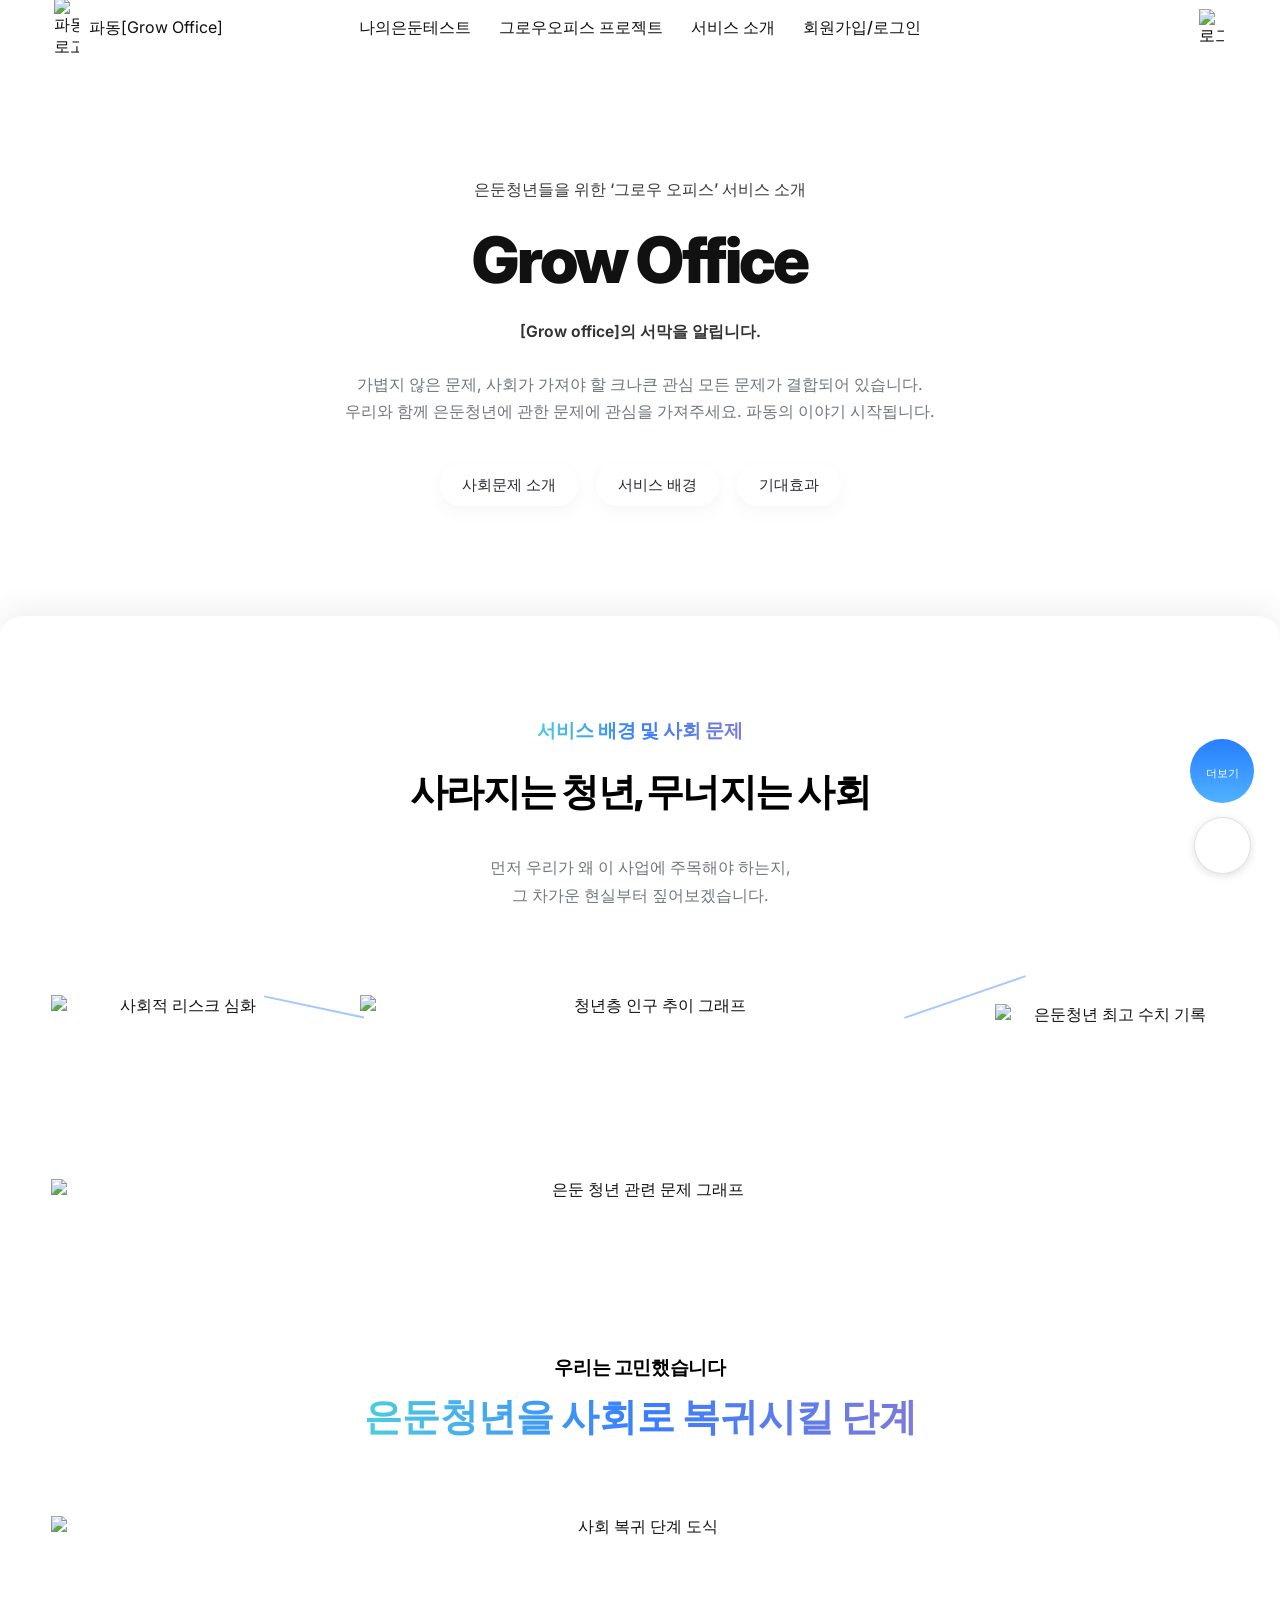
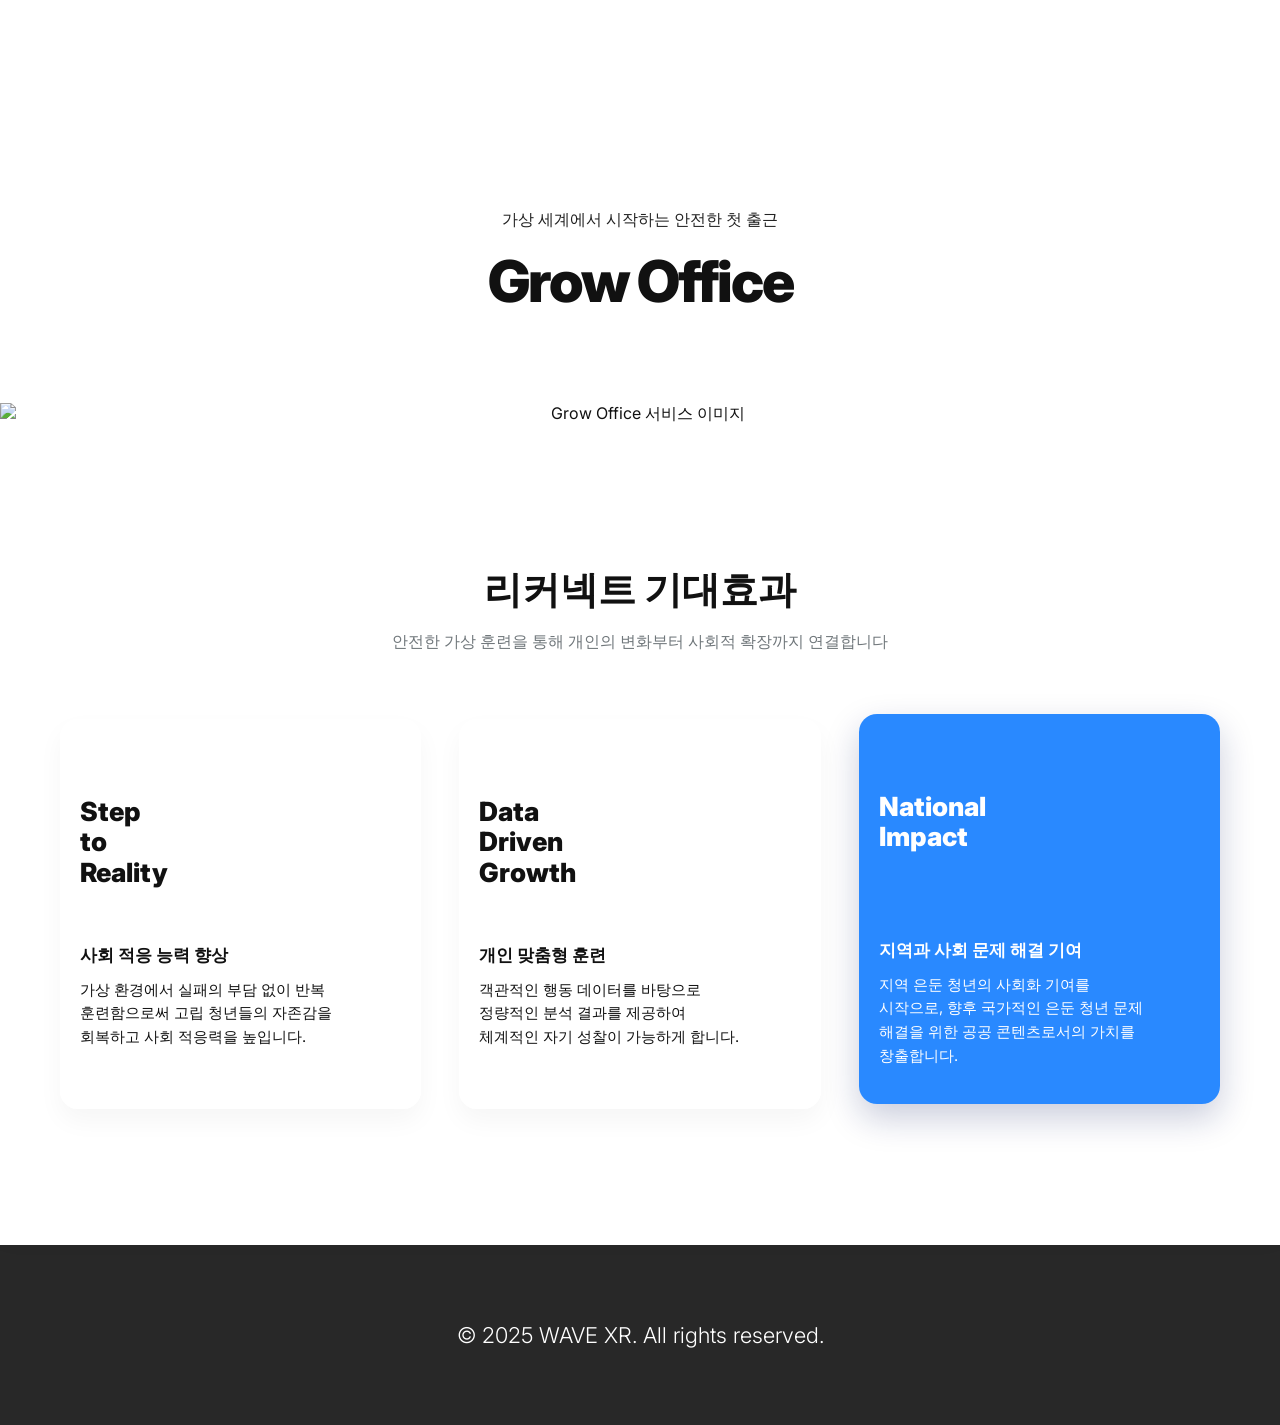
==== sub_1.html @ 3916b90f "Add files via upload" ====
<!DOCTYPE html>
<html lang="ko">
<head>
  <meta charset="UTF-8">
  <meta name="viewport" content="width=device-width, initial-scale=1.0">
  <title>Grow Office</title>
  <link rel="stylesheet" href="sub1.css">
  <script src="index.js" defer></script>
</head>
<body>
  <header>
    <a href="index.html" class="logo" aria-label="파동 홈으로 이동">
      <div class="logo-icon">
        <img src="./img/header_logo.png" alt="파동 로고">
      </div>
      <span class="icon_name">파동<span>[Grow Office]</span></span>
    </a>

    <nav aria-label="주요 메뉴">
      <a href="https://v0-xr-reconnect-service.vercel.app/checklist">나의은둔테스트</a>
      <a href="sub_1.html">그로우오피스 프로젝트</a>
      <a href="sub_2.html">서비스 소개</a>
      <a href="#" class="open-login">회원가입/로그인</a>
    </nav>

    <div class="user-icon">
      <button id="openModal" class="open-login" type="button" aria-label="로그인 창 열기">
        <img src="./img/header_icon.png" alt="로그인">
      </button>
    </div>

    <div class="memu_ham">
      <input type="checkbox" id="check_box" aria-label="모바일 메뉴 열기">
      <label for="check_box" aria-hidden="true">
        <span></span>
        <span></span>
        <span></span>
      </label>
      <div id="side_menu">
        <ul>
          <li><a href="https://v0-xr-reconnect-service.vercel.app/checklist">나의은둔테스트</a></li>
          <li><a href="sub_1.html">그로우오피스 프로젝트</a></li>
          <li><a href="sub_2.html">서비스 소개</a></li>
          <li><a href="#" class="open-login">회원가입/로그인</a></li>
        </ul>
      </div>
    </div>
  </header>

  <main class="sub1_con">
    <section class="sub1_int" aria-label="Grow Office 소개">
      <div class="sub1_title">
        <p>은둔청년들을 위한 ‘그로우 오피스’ 서비스 소개</p>
        <h1>Grow Office</h1>
        <p>
          <span>[Grow office]의 서막을 알립니다.</span><br><br>
          가볍지 않은 문제, 사회가 가져야 할 크나큰 관심 모든 문제가 결합되어 있습니다.<br>
          우리와 함께 은둔청년에 관한 문제에 관심을 가져주세요. 파동의 이야기 시작됩니다.
        </p>
      </div>
      <div class="sub1_btn">
        <button type="button">사회문제 소개</button>
        <button type="button">서비스 배경</button>
        <button type="button">기대효과</button>
      </div>
    </section>

    <div class="sub1_vrcon">
      <section class="service-section" aria-label="서비스 배경 및 사회 문제">
        <div class="header-group">
          <span class="sub-title">서비스 배경 및 사회 문제</span>
          <h2 class="main-title">사라지는 청년, 무너지는 사회</h2>
          <p class="description">
            먼저 우리가 왜 이 사업에 주목해야 하는지,<br>
            그 차가운 현실부터 짚어보겠습니다.
          </p>
        </div>

        <div class="visual-container">
          <div class="connecting-line" aria-hidden="true"></div>
          <div class="img-wrapper card-img-left">
            <img src="./img/sub1_vrcon_01_img_left.png" alt="사회적 리스크 심화">
          </div>
          <div class="img-wrapper graph-img-center">
            <img src="./img/sub1_vrcon_01_img.png" alt="청년층 인구 추이 그래프">
          </div>
          <div class="img-wrapper card-img-right">
            <img src="./img/sub1_vrcon_01_img_right.png" alt="은둔청년 최고 수치 기록">
          </div>
        </div>
      </section>

      <section class="sub_1_grap" aria-label="사회 문제 그래프">
        <img src="./img/sub_1_grap.png" alt="은둔 청년 관련 문제 그래프">
      </section>

      <section class="sub_1_step" aria-label="사회 복귀 단계">
        <span class="step_title">우리는 고민했습니다</span>
        <h2 class="step_main-title">은둔청년을 사회로 복귀시킬 단계</h2>
        <img src="./img/sub_ob.png" alt="사회 복귀 단계 도식">
      </section>

      <section class="sub_1_grow" aria-label="Grow Office 콘셉트">
        <span class="grow_title">가상 세계에서 시작하는 안전한 첫 출근</span>
        <h2 class="grow_main-title">Grow Office</h2>
        <img src="./img/_sub1_img.png" alt="Grow Office 서비스 이미지">
      </section>

      <section class="exp_1_grow" aria-label="리커넥트 기대효과">
        <div class="exp-header">
          <span class="exp_title">리커넥트 기대효과</span>
          <h2 class="exp_main-title">안전한 가상 훈련을 통해 개인의 변화부터 사회적 확장까지 연결합니다</h2>
        </div>
        <div class="card_sec">
          <article class="grow-card">
            <h3>Step<br>to<br>Reality</h3>
            <p class="card-title">사회 적응 능력 향상</p>
            <p class="card-desc">가상 환경에서 실패의 부담 없이 반복<br>훈련함으로써 고립 청년들의 자존감을<br>회복하고 사회 적응력을 높입니다.</p>
          </article>

          <article class="grow-card">
            <h3>Data<br>Driven<br>Growth</h3>
            <p class="card-title">개인 맞춤형 훈련</p>
            <p class="card-desc">객관적인 행동 데이터를 바탕으로<br>정량적인 분석 결과를 제공하여<br>체계적인 자기 성찰이 가능하게 합니다.</p>
          </article>

          <article class="grow-card">
            <h3>National<br>Impact</h3>
            <p class="card-title">지역과 사회 문제 해결 기여</p>
            <p class="card-desc">지역 은둔 청년의 사회화 기여를<br>시작으로, 향후 국가적인 은둔 청년 문제<br>해결을 위한 공공 콘텐츠로서의 가치를<br>창출합니다.</p>
          </article>
        </div>
      </section>
    </div>
  </main>

  <footer class="footer">
    © 2025 WAVE XR. All rights reserved.
  </footer>

  <div class="floating-wrapper">
    <div class="quick-menu-container">
      <ul class="menu-items">
        <li>
          <a href="index.html">
            <img src="./img/Floating_logo.png" alt="" class="menu-icon">
            <span>그로우오피스</span>
          </a>
        </li>
        <li>
          <a href="#" class="open-login">
            <img src="./img/Floating_login.png" alt="" class="menu-icon">
            <span>로그인</span>
          </a>
        </li>
        <li>
          <a href="https://dashboardwave.vercel.app/">
            <img src="./img/Floating_data.png" alt="" class="menu-icon">
            <span>내데이터</span>
          </a>
        </li>
        <li>
          <a href="https://v0-xr-reconnect-service.vercel.app/checklist">
            <img src="./img/Floating_test.png" alt="" class="menu-icon">
            <span>은둔테스트</span>
          </a>
        </li>
      </ul>
      <button class="menu-btn" type="button" aria-label="퀵 메뉴">
        <img src="./img/Floating_more.png" alt="" class="quick-menu-img">
        <span class="menu-text">더보기</span>
      </button>
    </div>

    <button id="scrollTopBtn" class="scroll-top-btn hidden" type="button" aria-label="맨 위로 이동">
      <img src="./img/top_arrow.png" alt="">
    </button>
  </div>

  <div id="modalContainer" class="modal-container" aria-hidden="true">
    <div class="modal-content" role="dialog" aria-modal="true" aria-labelledby="loginTitle">
      <button id="closeModal" class="close-btn" type="button" aria-label="로그인 창 닫기">&times;</button>
      <h2 id="loginTitle">로그인</h2>

      <form class="login-form">
        <div class="input-group">
          <span class="icon" aria-hidden="true">👤</span>
          <input type="text" placeholder="아이디를 입력해주세요.">
        </div>
        <div class="input-group">
          <span class="icon" aria-hidden="true">🔒</span>
          <input type="password" placeholder="비밀번호를 입력해주세요.">
        </div>
        <button type="submit" class="login-btn">로그인</button>
      </form>

      <div class="sub-links">
        <a href="#">회원가입</a>
        <span class="divider">|</span>
        <a href="#">아이디·비밀번호 찾기</a>
      </div>

      <div class="social-login">
        <p>SNS계정으로 로그인</p>
        <div class="social-icons">
          <button class="icon-naver" type="button">N</button>
          <button class="icon-kakao" type="button">K</button>
        </div>
      </div>
    </div>
  </div>
</body>
</html>
---- sub1.css ----
@import url('https://fonts.googleapis.com/css2?family=Inter:wght@100..900&display=swap');

:root {
  --blue: #1780ff;
  --blue-2: #4eb2ff;
  --text: #111111;
  --muted: #70777b;
  --bg-dark: #282828;
  --header-h: 56px;
  --page-x: clamp(20px, 4vw, 96px);
  --section-y: clamp(72px, 8vw, 160px);
  --max-content: 1600px;
  --max-wide: 1920px;
  --radius-lg: 24px;
}

* { box-sizing: border-box; }

html {
  scroll-behavior: smooth;
  -webkit-text-size-adjust: 100%;
}

body {
  margin: 0;
  font-family: "Inter", "Noto Sans KR", "Pretendard Variable", "Pretendard", sans-serif;
  color: var(--text);
  background: #ffffff;
  overflow-x: hidden;
  word-break: keep-all;
}

img,
video {
  display: block;
  max-width: 100%;
}

button,
input { font: inherit; }
button { cursor: pointer; }
a { color: inherit; text-decoration: none; }

/* =========================
   Common Header
========================= */
header {
  position: sticky;
  top: 0;
  z-index: 100;
  width: 100%;
  height: var(--header-h);
  display: flex;
  align-items: center;
  gap: 18px;
  padding: 0 var(--page-x);
  background: rgba(255, 255, 255, 0.94);
  backdrop-filter: blur(12px);
  font-size: 1rem;
  font-weight: 400;
}

.logo {
  display: flex;
  align-items: center;
  gap: 8px;
  flex-shrink: 0;
  margin-right: auto;
}

.logo-icon {
  width: 30px;
  height: 30px;
  display: flex;
  align-items: center;
  justify-content: center;
}

.logo-icon > img { width: 25px; }
.icon_name { white-space: nowrap; }

nav {
  position: absolute;
  left: 50%;
  transform: translateX(-50%);
  display: flex;
  align-items: center;
  gap: clamp(24px, 2.2vw, 48px);
}

nav a,
#side_menu a {
  position: relative;
  padding: 4px 0;
  font-size: 1rem;
  font-weight: 500;
  white-space: nowrap;
  transition: color 0.2s ease, transform 0.2s ease;
}

nav a:hover,
#side_menu a:hover {
  color: var(--blue);
  transform: translateY(-1px);
}

.user-icon {
  width: 34px;
  height: 34px;
  display: flex;
  align-items: center;
  justify-content: center;
  flex-shrink: 0;
  border-radius: 50%;
}

.user-icon > button,
#openModal {
  display: flex;
  align-items: center;
  justify-content: center;
  padding: 0;
  background: none;
  border: 0;
}

.user-icon img { width: 25px; }

.memu_ham { display: none; }
#check_box { display: none; }

#check_box + label {
  position: relative;
  z-index: 102;
  display: block;
  width: 30px;
  height: 24px;
  cursor: pointer;
}

#check_box + label > span {
  position: absolute;
  left: 0;
  display: block;
  width: 100%;
  height: 2px;
  background: #000;
  border-radius: 5px;
  transition: transform 0.3s ease, opacity 0.3s ease, top 0.3s ease, bottom 0.3s ease;
}

#check_box + label > span:nth-child(1) { top: 0; }
#check_box + label > span:nth-child(2) { top: 50%; transform: translateY(-50%); }
#check_box + label > span:nth-child(3) { bottom: 0; }

#check_box:checked + label > span:nth-child(1) {
  top: 50%;
  transform: translateY(-50%) rotate(45deg);
}

#check_box:checked + label > span:nth-child(2) { opacity: 0; }

#check_box:checked + label > span:nth-child(3) {
  bottom: auto;
  top: 50%;
  transform: translateY(-50%) rotate(-45deg);
}

#side_menu {
  position: fixed;
  top: 0;
  left: 0;
  z-index: 101;
  width: min(86vw, 390px);
  height: 100vh;
  padding: 76px 24px 24px;
  background: #ffffff;
  box-shadow: 12px 0 40px rgba(0, 0, 0, 0.08);
  transform: translateX(-105%);
  transition: transform 0.3s ease;
}

#check_box:checked + label + #side_menu { transform: translateX(0); }
#side_menu ul { margin: 0; padding: 0; list-style: none; }
#side_menu li { padding: 0 0 22px; }

/* =========================
   Floating / Modal / Footer
========================= */
.footer {
  width: 100%;
  min-height: clamp(160px, 14vw, 320px);
  display: flex;
  align-items: center;
  justify-content: center;
  padding: 48px var(--page-x);
  text-align: center;
  color: #ffffff;
  background: var(--bg-dark);
  font-size: clamp(1rem, 1.7vw, 2rem);
  font-weight: 300;
}

.floating-wrapper {
  position: fixed;
  right: clamp(18px, 2vw, 30px);
  bottom: clamp(18px, 2vw, 30px);
  z-index: 1000;
  display: flex;
  flex-direction: column;
  align-items: center;
  gap: 14px;
}

.quick-menu-container {
  width: clamp(64px, 4.5vw, 80px);
  border-radius: 999px;
  background: linear-gradient(180deg, #287eff 0%, #4eb2ff 100%);
  display: flex;
  flex-direction: column;
  align-items: center;
  transition: transform 0.25s ease;
}

.quick-menu-container:hover { transform: translateY(-2px); }
.quick-menu-container:hover .menu-items,
.quick-menu-container:focus-within .menu-items {
  max-height: 520px;
  opacity: 1;
  padding: 28px 0 12px;
}

.menu-items {
  width: 100%;
  max-height: 0;
  margin: 0;
  padding: 0;
  overflow: hidden;
  opacity: 0;
  list-style: none;
  display: flex;
  flex-direction: column;
  align-items: center;
  transition: max-height 0.35s ease, opacity 0.25s ease, padding 0.35s ease;
}

.menu-items li { width: 100%; margin: 0 0 22px; }
.menu-items li:last-child { margin-bottom: 8px; }
.menu-items a {
  display: flex;
  flex-direction: column;
  align-items: center;
  gap: 8px;
  color: #ffffff;
  font-size: 0.7rem;
  font-weight: 400;
  text-align: center;
}

.menu-icon,
.quick-menu-img { width: 25px; }

.menu-btn {
  width: clamp(64px, 4.5vw, 80px);
  height: clamp(64px, 4.5vw, 80px);
  border: 0;
  border-radius: 50%;
  background: transparent;
  display: flex;
  flex-direction: column;
  align-items: center;
  justify-content: center;
  gap: 5px;
  color: #ffffff;
}

.menu-text { font-size: 0.7rem; color: #ffffff; }

.scroll-top-btn {
  width: clamp(56px, 4.5vw, 80px);
  height: clamp(56px, 4.5vw, 80px);
  border-radius: 50%;
  border: 1px solid #e0e0e0;
  background: #ffffff;
  box-shadow: 0 2px 8px rgba(0, 0, 0, 0.12);
  display: flex;
  align-items: center;
  justify-content: center;
  transition: transform 0.3s ease, opacity 0.4s ease, box-shadow 0.3s ease;
}

.scroll-top-btn:hover {
  transform: translateY(-2px);
  box-shadow: 0 6px 14px rgba(0, 0, 0, 0.16);
}

.scroll-top-btn.hidden {
  opacity: 0;
  pointer-events: none;
  transform: translateY(18px);
}

.scroll-top-btn img { width: clamp(34px, 3vw, 50px); }

.modal-container {
  position: fixed;
  inset: 0;
  z-index: 999;
  display: none;
  align-items: center;
  justify-content: center;
  padding: 24px;
  background: rgba(0, 0, 0, 0.58);
}

.modal-container.is-open { display: flex; }

.modal-content {
  position: relative;
  width: min(100%, 440px);
  max-height: calc(100vh - 48px);
  overflow-y: auto;
  padding: clamp(28px, 5vw, 40px);
  border-radius: 18px;
  background: #ffffff;
  text-align: center;
  box-shadow: 0 20px 50px rgba(0, 0, 0, 0.28);
}

.close-btn {
  position: absolute;
  top: 14px;
  right: 18px;
  border: 0;
  background: none;
  font-size: 28px;
  line-height: 1;
}

.modal-content h2 { margin: 0 0 28px; font-weight: 800; }

.input-group {
  display: flex;
  align-items: center;
  gap: 10px;
  margin-bottom: 10px;
  padding: 12px;
  border: 1px solid #dddddd;
  border-radius: 8px;
}

.input-group input {
  width: 100%;
  min-width: 0;
  border: 0;
  outline: 0;
}

.login-btn {
  width: 100%;
  margin-top: 10px;
  padding: 14px 16px;
  border: 0;
  border-radius: 8px;
  background: #222222;
  color: #ffffff;
}

.sub-links { margin-top: 15px; font-size: 13px; color: #666666; }
.divider { margin: 0 10px; color: #dddddd; }
.social-login { margin-top: 36px; padding-top: 20px; border-top: 1px solid #eeeeee; }
.social-login p { margin: 0 0 15px; font-size: 12px; color: #aaaaaa; }
.social-icons { display: flex; justify-content: center; gap: 16px; }
.social-icons button {
  width: 45px;
  height: 45px;
  border: 0;
  border-radius: 50%;
  font-weight: 800;
  color: #ffffff;
}
.icon-naver { background: #03c75a; }
.icon-kakao { background: #fee500; color: #3c1e1e !important; }


/* =========================
   Sub 1 Page
========================= */
.sub1_con {
  width: 100%;
  background: #ffffff;
}

.sub1_int {
  width: 100%;
  min-height: clamp(560px, 38.5vw, 740px);
  padding: clamp(72px, 7vw, 126px) var(--page-x) clamp(60px, 6vw, 96px);
  display: flex;
  flex-direction: column;
  align-items: center;
  justify-content: center;
  text-align: center;
  background: url('./img/sub1_in_bg.png') center / cover no-repeat;
}

.sub1_title {
  width: min(100%, 980px);
  margin: 0 auto clamp(28px, 3vw, 50px);
}

.sub1_title p,
.sub1_title h1 { margin: 0; }
.sub1_title p:first-child {
  padding-bottom: clamp(18px, 2vw, 30px);
  color: #3a3a3a;
  font-size: clamp(1rem, 1.15vw, 1.25rem);
  font-weight: 500;
}

.sub1_title h1 {
  font-size: clamp(3rem, 5vw, 5.6rem);
  line-height: 1.05;
  font-weight: 850;
  letter-spacing: -0.04em;
}

.sub1_title p:last-child {
  padding-top: clamp(22px, 2vw, 32px);
  color: #70777b;
  font-size: clamp(0.98rem, 1.1vw, 1.15rem);
  line-height: 1.7;
  font-weight: 450;
}

.sub1_title p:last-child span { color: #333333; font-weight: 650; }

.sub1_btn {
  display: flex;
  justify-content: center;
  flex-wrap: wrap;
  gap: 12px 18px;
}

.sub1_btn > button {
  min-height: 42px;
  padding: 10px 22px;
  border: 0;
  border-radius: 999px;
  color: #29282f;
  background: rgba(255, 255, 255, 0.72);
  font-size: clamp(0.92rem, 1vw, 1rem);
  font-weight: 500;
  box-shadow: 0 6px 18px rgba(0, 0, 0, 0.04);
  transition: background 0.2s ease, color 0.2s ease, transform 0.2s ease;
}

.sub1_btn > button:hover {
  background: linear-gradient(90deg, #599eff 0%, #a588f6 100%);
  color: #ffffff;
  transform: translateY(-1px);
}

.sub1_vrcon {
  position: relative;
  z-index: 2;
  width: min(100%, 2560px);
  margin: 0 auto;
  overflow: hidden;
  background: #ffffff;
  border-radius: 22px 22px 0 0;
  box-shadow: 0 -10px 28px rgba(0, 0, 0, 0.06);
}

.service-section {
  width: 100%;
  padding: clamp(86px, 8vw, 140px) var(--page-x) clamp(40px, 4vw, 70px);
  text-align: center;
  overflow: hidden;
}

.header-group .sub-title,
.step_main-title {
  display: inline-block;
  background-image: linear-gradient(to right, #4dcdde 0%, #397eff 50%, #7b7bd9 100%);
  color: transparent;
  -webkit-background-clip: text;
  background-clip: text;
}

.header-group .sub-title {
  font-size: clamp(1.2rem, 1.45vw, 1.75rem);
  font-weight: 800;
}

.header-group .main-title {
  margin: clamp(18px, 2vw, 24px) 0 clamp(30px, 3vw, 50px);
  color: #000000;
  font-size: clamp(2.2rem, 3vw, 3.4rem);
  line-height: 1.2;
  font-weight: 850;
  letter-spacing: -0.04em;
}

.header-group .description {
  margin: 0 0 clamp(56px, 6vw, 90px);
  color: #70777b;
  font-size: clamp(1rem, 1.12vw, 1.25rem);
  line-height: 1.75;
}

.visual-container {
  position: relative;
  width: min(100%, 1500px);
  margin: 0 auto;
  display: grid;
  grid-template-columns: minmax(180px, 0.55fr) minmax(420px, 1.25fr) minmax(180px, 0.5fr);
  align-items: center;
  justify-content: center;
  gap: clamp(32px, 4vw, 80px);
}

.img-wrapper { position: relative; z-index: 2; }
.img-wrapper img { width: 100%; height: auto; }
.card-img-left { align-self: center; }
.card-img-right { align-self: start; margin-top: clamp(0px, 1.5vw, 18px); }

.connecting-line {
  position: absolute;
  inset: 0;
  z-index: 1;
  pointer-events: none;
}

.connecting-line::before,
.connecting-line::after {
  content: "";
  position: absolute;
  height: 2px;
  background: #a5c7ff;
  transform-origin: center;
}

.connecting-line::before {
  width: clamp(90px, 8vw, 150px);
  top: 52%;
  left: 18%;
  transform: rotate(12deg);
}

.connecting-line::after {
  width: clamp(110px, 10vw, 190px);
  top: 25%;
  right: 17%;
  transform: rotate(-19deg);
}

.sub_1_grap,
.sub_1_step,
.sub_1_grow,
.exp_1_grow {
  width: 100%;
  text-align: center;
}

.sub_1_grap { padding: clamp(70px, 8vw, 150px) var(--page-x) clamp(95px, 12vw, 230px); }
.sub_1_grap > img { width: min(100%, 1440px); margin: 0 auto; }

.sub_1_step { padding: 0 var(--page-x) clamp(110px, 10vw, 190px); }
.step_title {
  display: block;
  margin-bottom: 12px;
  color: #000000;
  font-size: clamp(1.2rem, 1.45vw, 1.7rem);
  font-weight: 850;
  letter-spacing: -0.02em;
}

.step_main-title {
  margin: 0 0 clamp(54px, 6vw, 100px);
  font-size: clamp(2rem, 3vw, 3.4rem);
  line-height: 1.22;
  font-weight: 850;
}

.sub_1_step > img { width: min(100%, 1280px); margin: 0 auto; }

.sub_1_grow { padding: clamp(90px, 11vw, 200px) 0 0; }
.grow_title {
  display: block;
  padding: 0 var(--page-x);
  color: #222222;
  font-size: clamp(1rem, 1.25vw, 1.5rem);
  line-height: 1.5;
}

.grow_main-title {
  margin: clamp(14px, 1.5vw, 22px) 0 clamp(58px, 7vw, 130px);
  padding: 0 var(--page-x);
  font-size: clamp(3rem, 4.5vw, 5.2rem);
  line-height: 1.1;
  font-weight: 850;
  letter-spacing: -0.04em;
}

.sub_1_grow > img { width: 100%; margin: 0 auto; }

.exp_1_grow {
  min-height: clamp(820px, 62vw, 1194px);
  padding: clamp(110px, 11vw, 200px) var(--page-x) clamp(90px, 8vw, 150px);
  background: url('./img/sub1_exp_bg.png') center / cover no-repeat;
  display: flex;
  flex-direction: column;
  align-items: center;
}

.exp-header { margin: 0 0 clamp(46px, 5vw, 86px); }
.exp_title {
  display: block;
  margin-bottom: 16px;
  color: #111111;
  font-size: clamp(2rem, 3vw, 3.2rem);
  line-height: 1.2;
  font-weight: 650;
}

.exp_main-title {
  margin: 0;
  color: #70777b;
  font-size: clamp(1rem, 1.1vw, 1.25rem);
  line-height: 1.65;
  font-weight: 400;
}

.card_sec {
  width: min(100%, 1160px);
  display: grid;
  grid-template-columns: repeat(3, minmax(240px, 1fr));
  gap: clamp(20px, 3vw, 50px);
  align-items: stretch;
}

.grow-card {
  min-height: clamp(390px, 22vw, 450px);
  padding: clamp(26px, 2vw, 34px) clamp(20px, 1.5vw, 26px);
  border-radius: 18px;
  background: rgba(255, 255, 255, 0.84);
  box-shadow: 0 12px 26px rgba(0, 0, 0, 0.04);
  user-select: none;
  -webkit-user-drag: none;
  display: flex;
  flex-direction: column;
  align-items: flex-start;
  text-align: left;
  transition: background-color 0.25s ease, color 0.25s ease, transform 0.25s ease, box-shadow 0.25s ease;
}

.grow-card:hover,
.grow-card.active {
  background: rgba(0, 115, 255, 0.84);
  color: #ffffff;
  transform: translateY(-5px);
  box-shadow: 0 14px 34px rgba(12, 27, 95, 0.22);
}

.grow-card h3 {
  width: 100%;
  min-height: 110px;
  margin: clamp(38px, 4vw, 80px) 0 clamp(36px, 3vw, 54px);
  font-size: clamp(1.65rem, 1.75vw, 2.15rem);
  line-height: 1.15;
  font-weight: 850;
}

.card-title {
  margin: 0 0 12px;
  font-size: clamp(1.05rem, 1.1vw, 1.3rem);
  line-height: 1.35;
  font-weight: 800;
}

.card-desc {
  margin: 0;
  color: inherit;
  font-size: clamp(0.92rem, 0.95vw, 1rem);
  line-height: 1.6;
  font-weight: 400;
}

/* =========================
   Large Screens
========================= */
@media (min-width: 1920px) {
  header { padding-inline: max(96px, calc((100vw - var(--max-wide)) / 2 + 96px)); }
  .service-section,
  .sub_1_grap,
  .sub_1_step,
  .grow_title,
  .grow_main-title,
  .exp_1_grow { padding-left: max(var(--page-x), calc((100vw - var(--max-wide)) / 2 + 96px)); padding-right: max(var(--page-x), calc((100vw - var(--max-wide)) / 2 + 96px)); }
}

/* =========================
   Tablet / Mobile
========================= */
@media (max-width: 1080px) {
  header > nav { display: none; }
  .memu_ham { display: block; flex-shrink: 0; }

  .visual-container {
    grid-template-columns: 1fr;
    gap: 26px;
    width: min(100%, 780px);
  }
  .card-img-left,
  .card-img-right,
  .graph-img-center { width: min(100%, 680px); margin: 0 auto; }
  .connecting-line { display: none; }

  .sub_1_grap > img { content: url('./img/sub_1_grap_1080.png'); }
  .card_sec { gap: 18px; }
}

@media (max-width: 900px) {
  .card_sec { grid-template-columns: 1fr; width: min(100%, 420px); }
  .grow-card { min-height: 360px; }
}

@media (max-width: 768px) {
  :root { --header-h: 54px; --page-x: 20px; }

  .icon_name { display: none; }
  header { padding-inline: 20px; gap: 14px; }

  .floating-wrapper { right: 14px; bottom: 14px; gap: 10px; }
  .quick-menu-container,
  .menu-btn { width: 60px; }
  .menu-btn { height: 60px; }
  .menu-text,
  .menu-items a { font-size: 0.64rem; }

  .sub1_title h1 { font-size: clamp(3rem, 14vw, 4rem); }
  .sub1_title p:last-child br { display: none; }
  .sub1_btn { width: min(100%, 360px); margin-inline: auto; }
  .sub1_btn > button { flex: 1 1 auto; }

  .header-group .main-title { font-size: clamp(2rem, 8vw, 2.7rem); }
  .header-group .description br { display: none; }

  .sub_1_grap { padding-block: 60px 86px; }
  .sub_1_grap > img { width: 100%; content: url('./img/sub_1_grap_460.png'); }

  .sub_1_step > img { width: 100%; content: url('./img/sub_ob_460.png'); }
  .step_main-title { font-size: clamp(1.75rem, 7vw, 2.5rem); }

  .sub_1_grow { padding-top: 90px; }
  .sub_1_grow > img { content: url('./img/main_vr_3.png'); }

  .exp_1_grow { min-height: auto; padding-block: 90px 110px; }

  .card_sec {
    width: calc(100% + 40px);
    margin-inline: -20px;
    padding: 0 20px 12px;
    display: flex;
    flex-wrap: nowrap;
    justify-content: flex-start;
    gap: 16px;
    overflow-x: auto;
    scroll-snap-type: x mandatory;
    scroll-behavior: smooth;
    -webkit-overflow-scrolling: touch;
    scrollbar-width: none;
    cursor: grab;
  }
  .card_sec::-webkit-scrollbar { display: none; }
  .card_sec:active { cursor: grabbing; }
  .grow-card {
    flex: 0 0 min(84vw, 340px);
    min-height: 410px;
    scroll-snap-align: center;
  }
}

@media (max-width: 460px) {
  .user-icon { width: 30px; height: 30px; }
  .user-icon img { width: 24px; }

  .sub1_int { min-height: 540px; }
  .sub1_title p:first-child { font-size: 0.95rem; }
  .grow_main-title { font-size: 3.35rem; }
  .grow_title { font-size: 1rem; }
  .exp_title { font-size: 2rem; }
  .footer { min-height: 150px; font-size: 1rem; }
}

@media (prefers-reduced-motion: reduce) {
  *, *::before, *::after {
    scroll-behavior: auto !important;
    transition-duration: 0.01ms !important;
    animation-duration: 0.01ms !important;
    animation-iteration-count: 1 !important;
  }
}
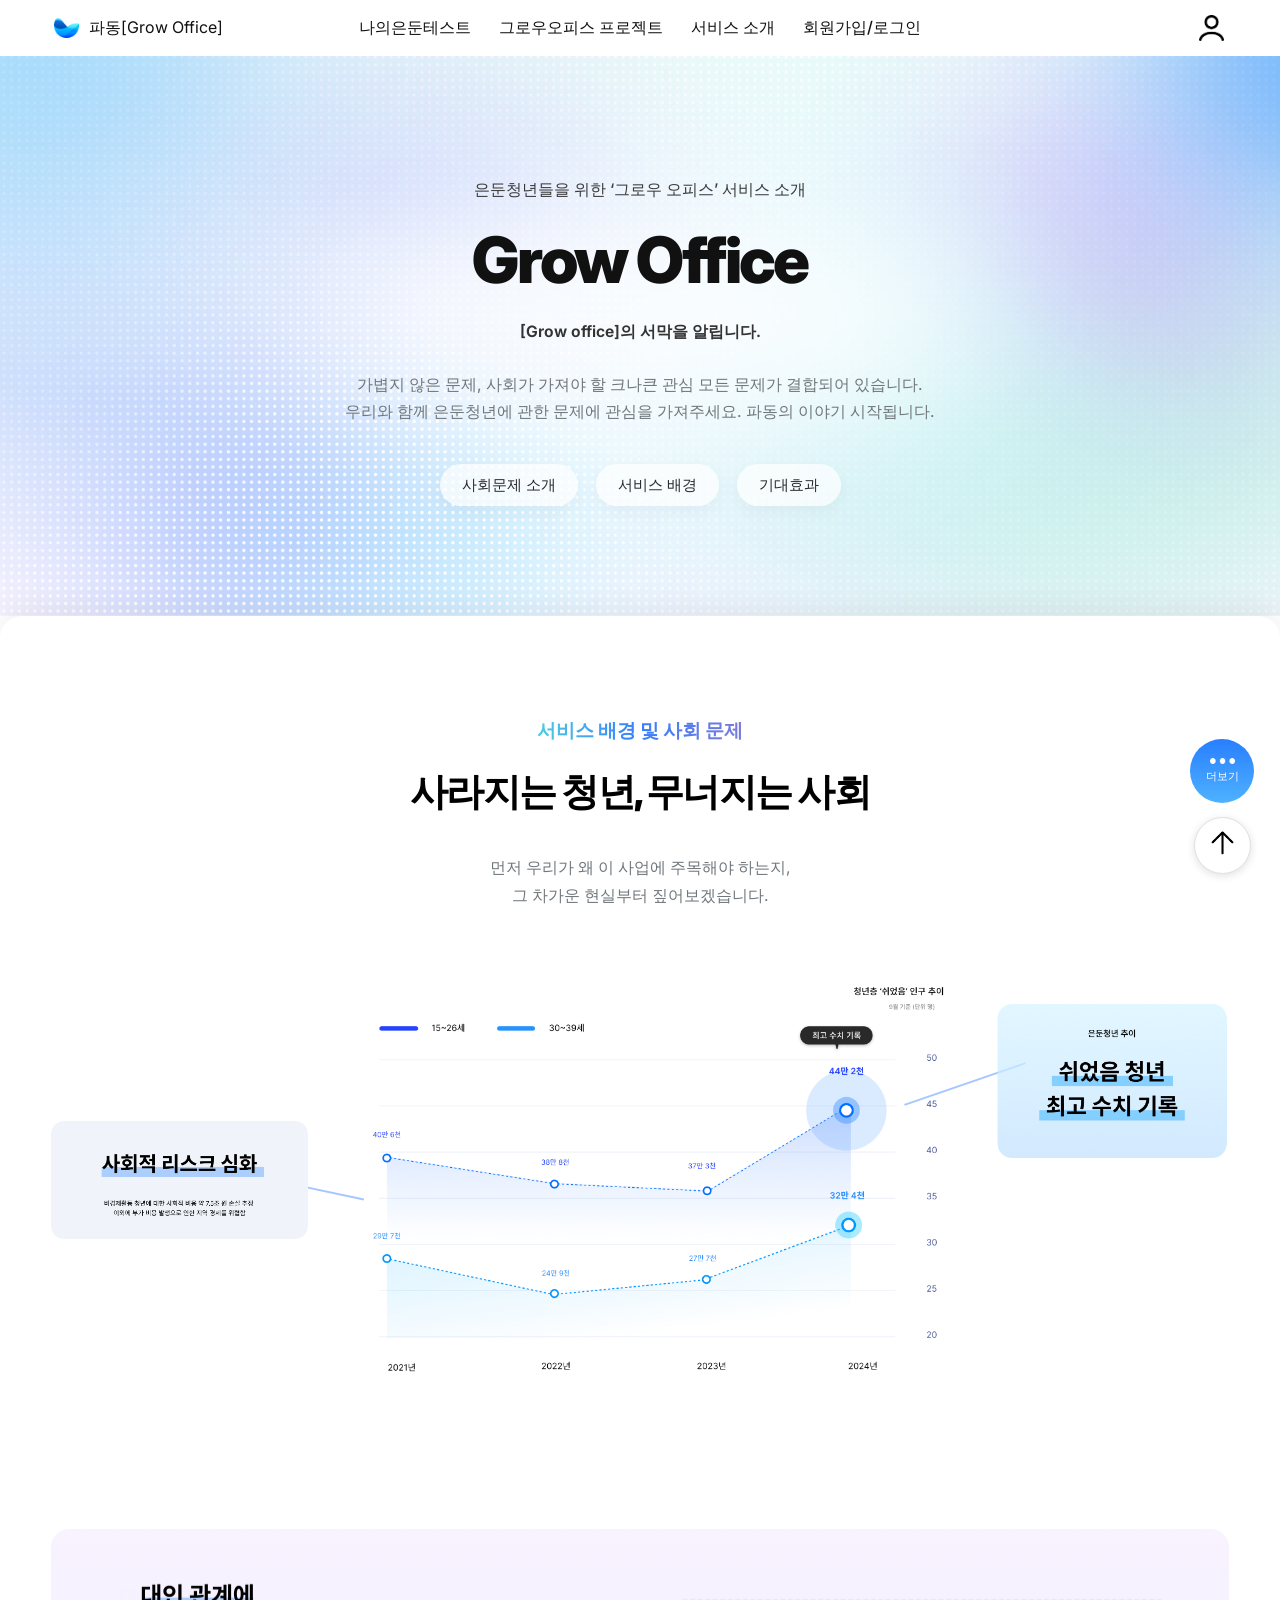
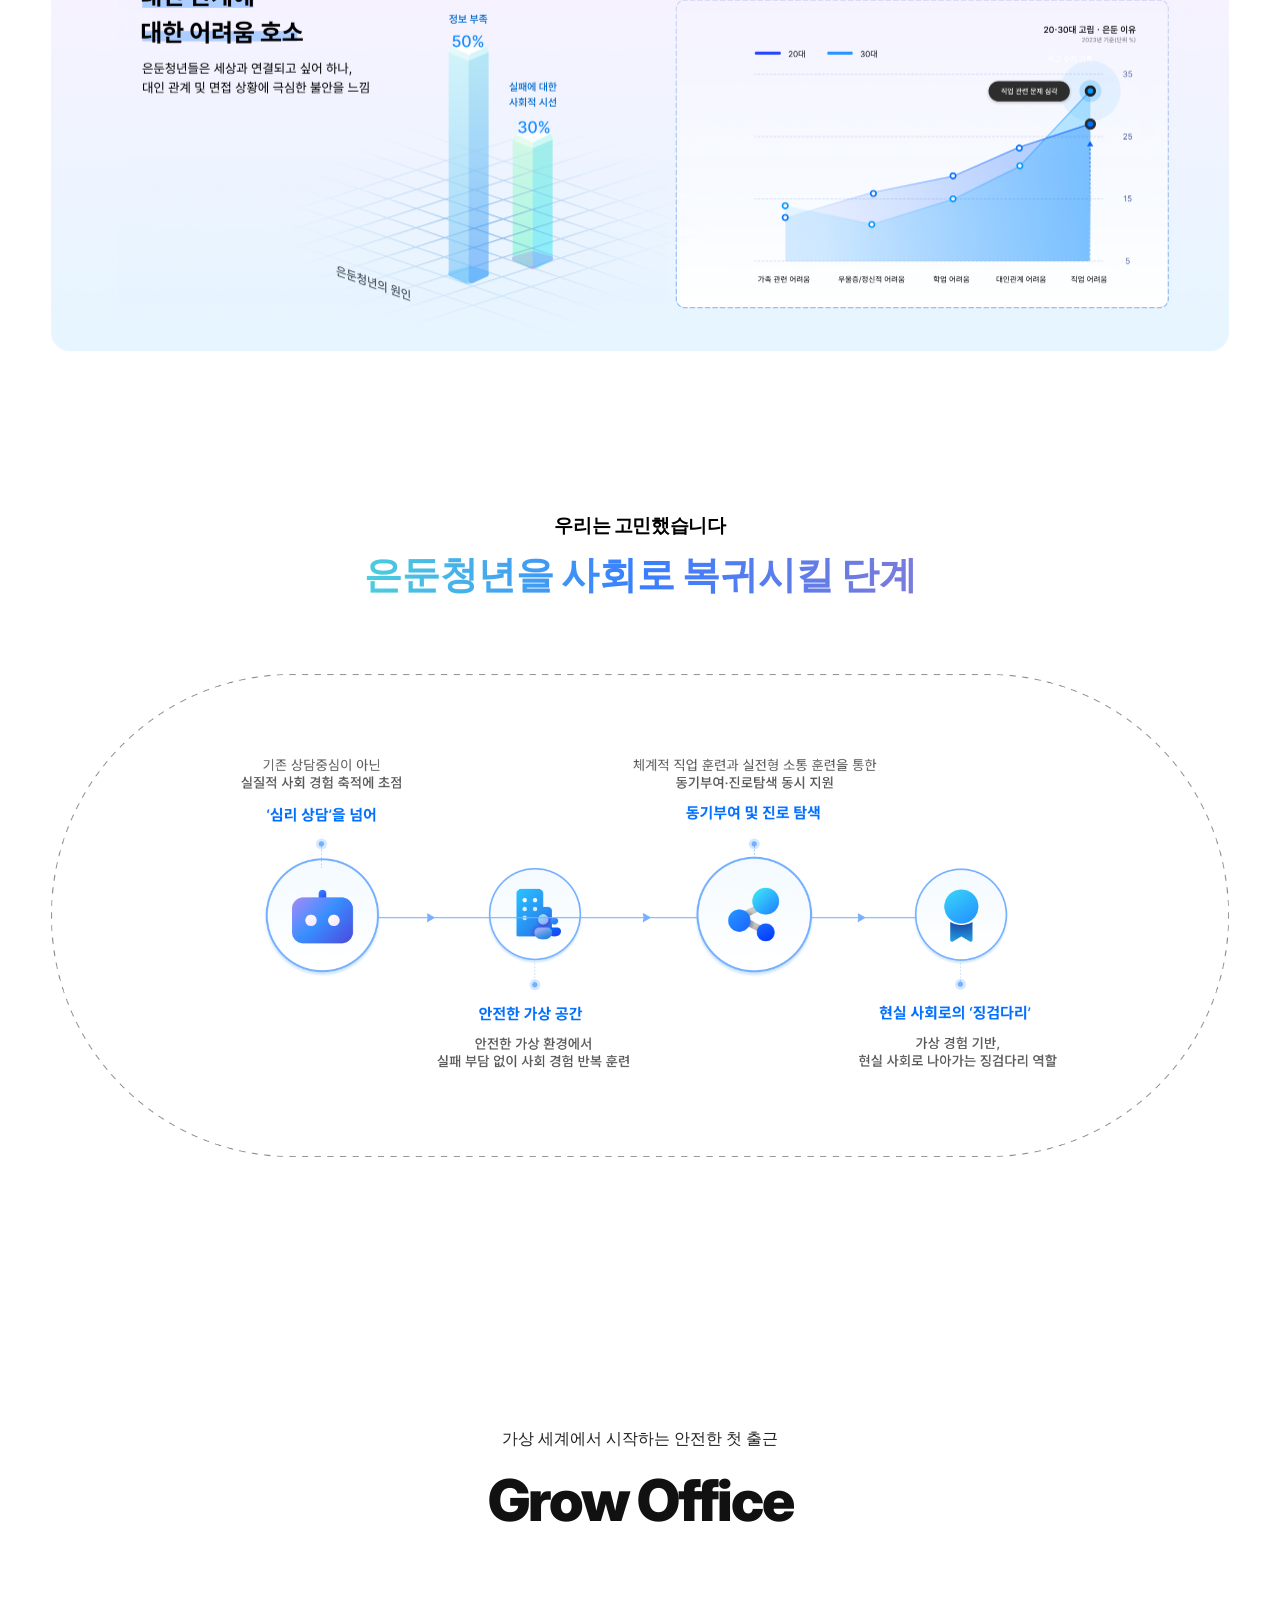
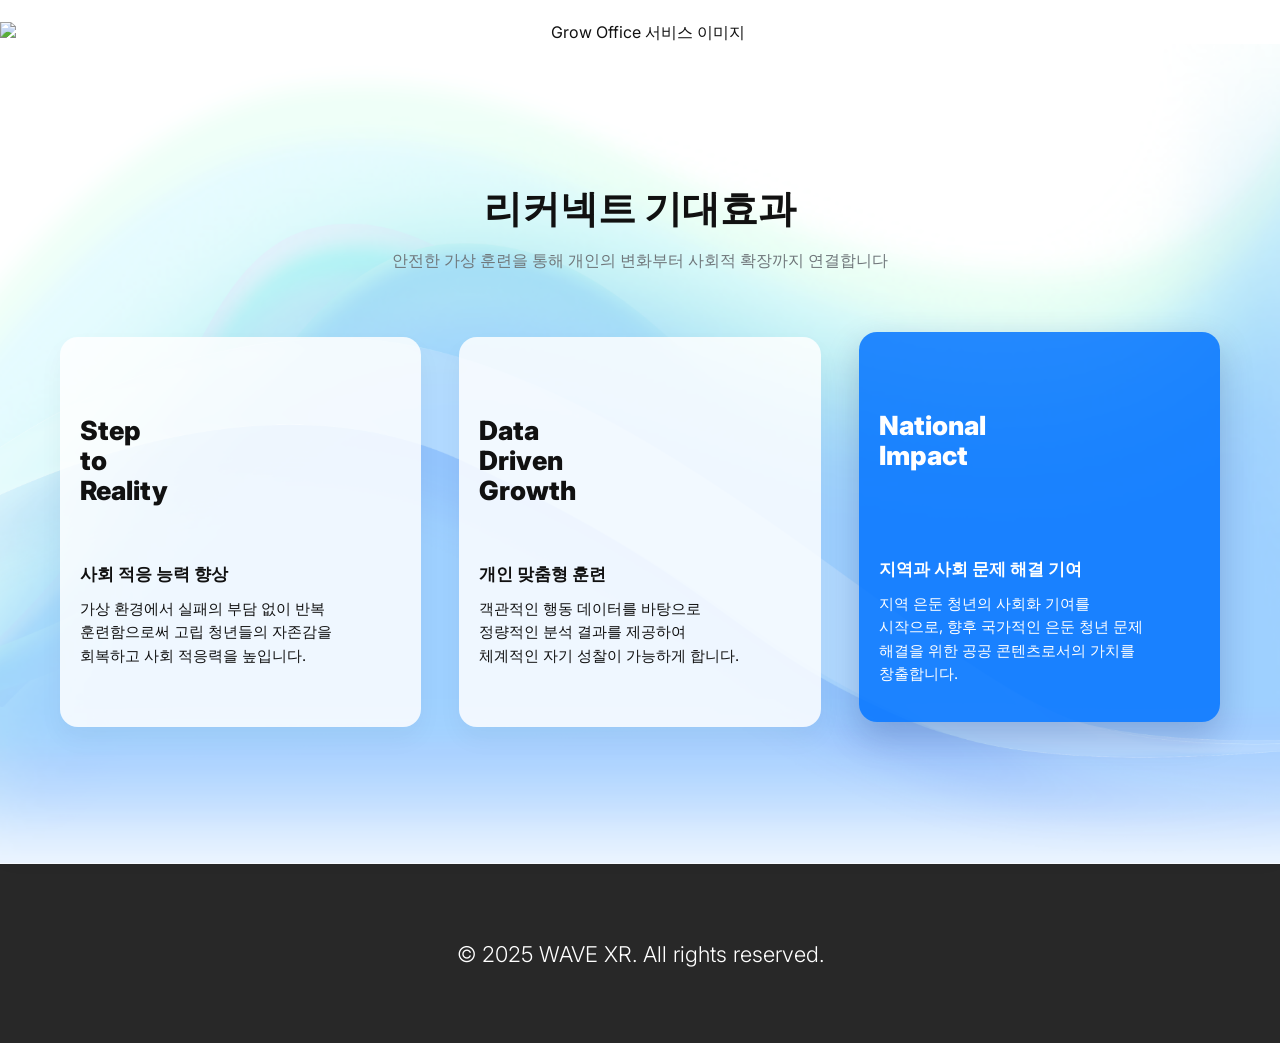
==== commit a40e048c: "Update sub_1.html" ====
--- a/sub_1.html
+++ b/sub_1.html
@@ -103,7 +103,7 @@
       <section class="sub_1_grow" aria-label="Grow Office 콘셉트">
         <span class="grow_title">가상 세계에서 시작하는 안전한 첫 출근</span>
         <h2 class="grow_main-title">Grow Office</h2>
-        <img src="./img/_sub1_img.png" alt="Grow Office 서비스 이미지">
+        <img src="./img/sub1_img_.png" alt="Grow Office 서비스 이미지">
       </section>
 
       <section class="exp_1_grow" aria-label="리커넥트 기대효과">
